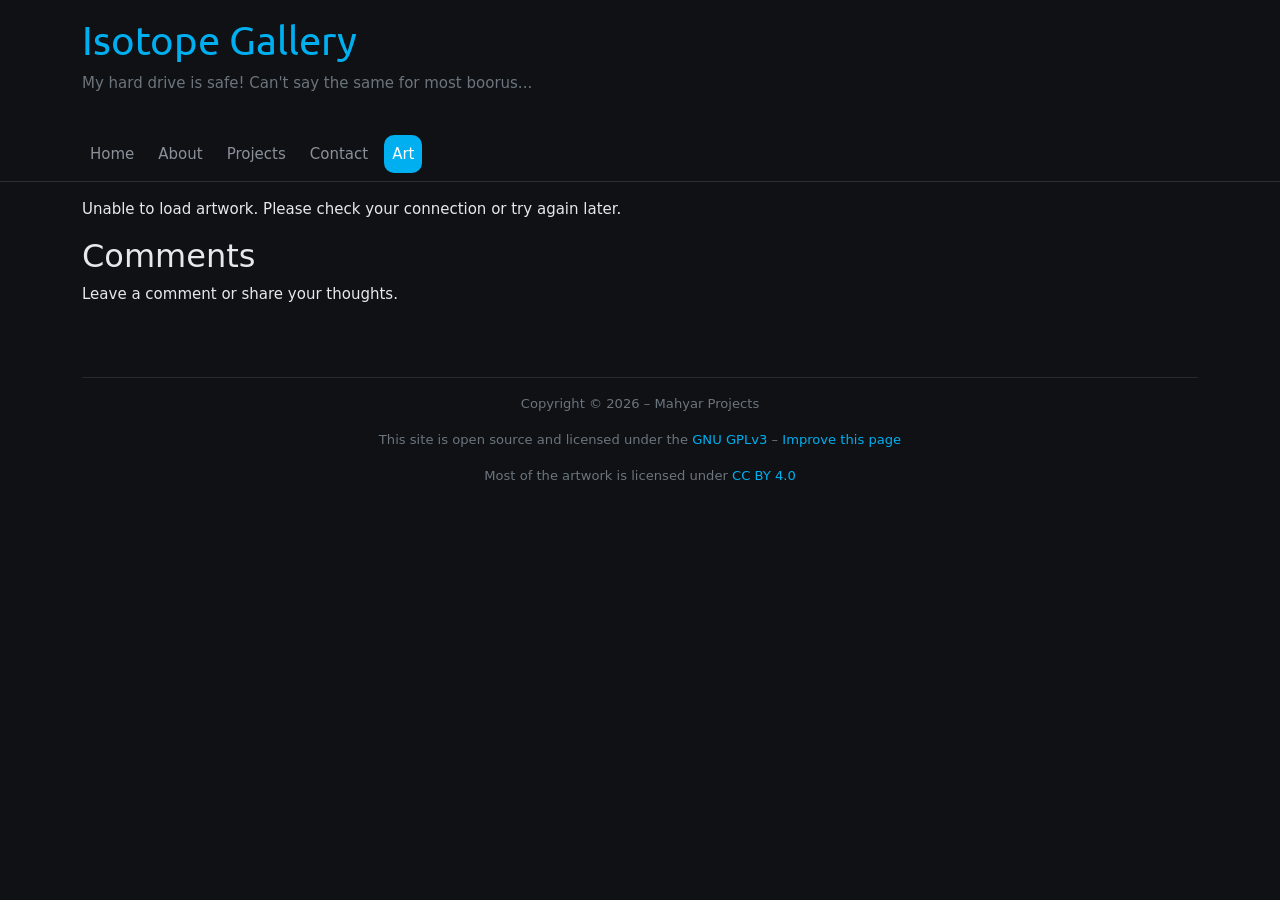
==== index.html @ 869a1be1 "Update index.html" ====
<!doctype html>
<html lang="en">
    <head>
        <meta charset="UTF-8" />
        <meta name="viewport" content="width=device-width,initial-scale=1" />

        <!-- My analytics system! =^.^= -->
        <script data-goatcounter="https://mahyar132.goatcounter.com/count" async src="//gc.zgo.at/count.js"></script>

        <!-- The CSS Mafia -->
        <link rel="stylesheet" href="css/bootstrap.css" />
        <link rel="stylesheet" href="css/custom.css" />
        <link rel="stylesheet" href="css/gallery.css" />

        <title>Art</title>
    </head>

    <body>
        <header class="container py-3">
            <h1 class="Ubuntu logo">Isotope Gallery</h1>
            <!-- Really! -->
            <p class="text-secondary">My hard drive is safe! Can't say the same for most boorus...</p>
        </header>

        <nav class="navbar navbar-expand navbar-dark bg-dark sticky-top border-bottom custom-navbar">
            <div class="container">
                <ul class="navbar-nav nav-pills flex-row flex-nowrap gap-2 overflow-auto">
                    <li class="nav-item">
                        <a class="nav-link" href="https://mahyar132.github.io/">Home</a>
                    </li>
                    <li class="nav-item">
                        <a class="nav-link" href="https://mahyar132.github.io/about/">About</a>
                    </li>
                    <li class="nav-item">
                        <a class="nav-link" href="https://mahyar132.github.io/projects/">Projects</a>
                    </li>
                    <li class="nav-item">
                        <a class="nav-link" href="https://mahyar132.github.io/contact/">Contact</a>
                    </li>
                    <li class="nav-item">
                        <a class="nav-link active" href="https://mahyar132.github.io/art/">Art</a>
                    </li>
                </ul>
            </div>
        </nav>

        <main class="container py-3">
            <p class="status" id="status">Loading images...</p>

            <div class="gallery" id="gallery"></div>

            <!-- Giscus comment section -->
            <section class="comments">
                <h2>Comments</h2>
                <p>Leave a comment or share your thoughts.</p>

                <script
                    src="https://giscus.app/client.js"
                    data-repo="gamma984/Comments"
                    data-repo-id="R_kgDOT1oikw"
                    data-category="Announcements"
                    data-category-id="DIC_kwDOT1oik84DDKwW"
                    data-mapping="pathname"
                    data-strict="0"
                    data-reactions-enabled="1"
                    data-emit-metadata="0"
                    data-input-position="bottom"
                    data-theme="preferred_color_scheme"
                    data-lang="en"
                    crossorigin="anonymous"
                    async
                ></script>
            </section>
        </main>

        <footer class="container text-center py-4 text-secondary small">
            <hr />

            <!-- A little JavaScript trick to keep the copyright year up to date -->
            <p>
                Copyright © 2026 –
                <span id="year"></span>
                <script src="/scripts/footer.js"></script>
                Mahyar Projects
            </p>

            <p>
                This site is open source and licensed under the
                <a href="https://www.gnu.org/licenses/gpl-3.0.html">GNU GPLv3</a> –
                <a href="https://github.com/Mahyar132/art">Improve this page</a><br />
            </p>
            <p>
                Most of the artwork is licensed under
                <a href="https://creativecommons.org/licenses/by/4.0/">CC BY 4.0</a>
            </p>
        </footer>

        <!-- My little image-loading kitty! -->
        <script src="fetch.js"></script>
    </body>
</html>
---- css/custom.css ----
/* Mahyar's simple custom css =^.^= */

:root {
    --bg: #0f1115;
    --text: #e6e8eb;
    --dim: #8b919a;
    --accent: #00aff0;
    --line: #292d35;

    --mono: Consolas, "Courier New", monospace;
    --times: "Times New Roman", Times, serif;

    --font-size: 15px;
    --font-small: 12px;

    --content-width: 1000px;
    --page-padding: 24px;
}

@font-face {
    font-family: "Ubuntu";
    src: url("../font/Ubuntu-Regular.ttf") format("truetype");
    font-weight: 400;
    font-style: normal;
    font-display: swap;
}

.Ubuntu {
    font-family: "Ubuntu", sans-serif;
}

* {
    box-sizing: border-box;
}

body {
    margin: 0;
    background-color: var(--bg);
    color: var(--text);
    font-size: var(--font-size);
    line-height: 1.5;
}

header,
main,
footer {
    max-width: var(--content-width);
    margin-inline: auto;
}

.logo {
    color: var(--accent);
    font-family: "Ubuntu", sans-serif;
}

.tagline {
    color: var(--dim);
}

.custom-border {
    border: 1px solid var(--line);
}

.custom-navbar {
    background-color: var(--bg) !important;
    color: var(--text);
    border-color: var(--line) !important;
}

a:not(.custom-navbar a),
a:not(.custom-navbar a):visited {
    color: var(--accent);
    text-decoration: none;
}

.label {
    color: var(--dim);
    font: 19px var(--times);
}

footer {
    padding: 32px var(--page-padding) 48px;
    color: var(--dim);
    font-size: var(--font-small);
    line-height: 1.5;
}

footer p,
footer a {
    font-size: inherit;
}

@media (max-width: 480px) {
    footer {
        padding-top: 26px;
        padding-bottom: 32px;
    }

    .label {
        font-size: 17px;
    }
}

nav ul::-webkit-scrollbar {
    display: none;
}

nav a {
    display: block;
    border-radius: 10px;
    white-space: nowrap;
}

nav a.active {
    background: var(--accent);
    border-color: var(--accent);
    color: #fff;
}

nav a.active:visited {
    color: #fff;
}

nav ul::-webkit-scrollbar {
    display: none;
}

.nav-pills .nav-link {
    display: block;
    color: var(--dim);
    border-radius: 10px;
    white-space: nowrap;
}

.nav-pills .nav-link:hover {
    color: var(--text);
    background-color: var(--line);
}

.nav-pills .nav-link.active,
.nav-pills .show > .nav-link {
    color: #fff;
    background-color: var(--accent);
    border-color: var(--accent);
}
---- css/gallery.css ----
.gallery {
    display: grid;
    grid-template-columns: repeat(4, minmax(0, 1fr));
    align-items: start;
    gap: 12px;
}

.gallery .item {
    display: block;
    min-width: 0;
    overflow: hidden;
    background: #171a20;
    border-radius: 4px;
}

.gallery .item img {
    display: block;
    width: 100%;
    height: auto;
    transition: opacity 0.15s ease;
}

.gallery .item:hover img {
    opacity: 0.8;
}

@media (max-width: 700px) {
    .gallery {
        grid-template-columns: repeat(3, minmax(0, 1fr));
    }
}

@media (max-width: 480px) {
    .gallery {
        grid-template-columns: repeat(2, minmax(0, 1fr));
        gap: 8px;
    }
}

@media (prefers-reduced-motion: reduce) {
    .gallery .item img {
        transition: none;
    }
}
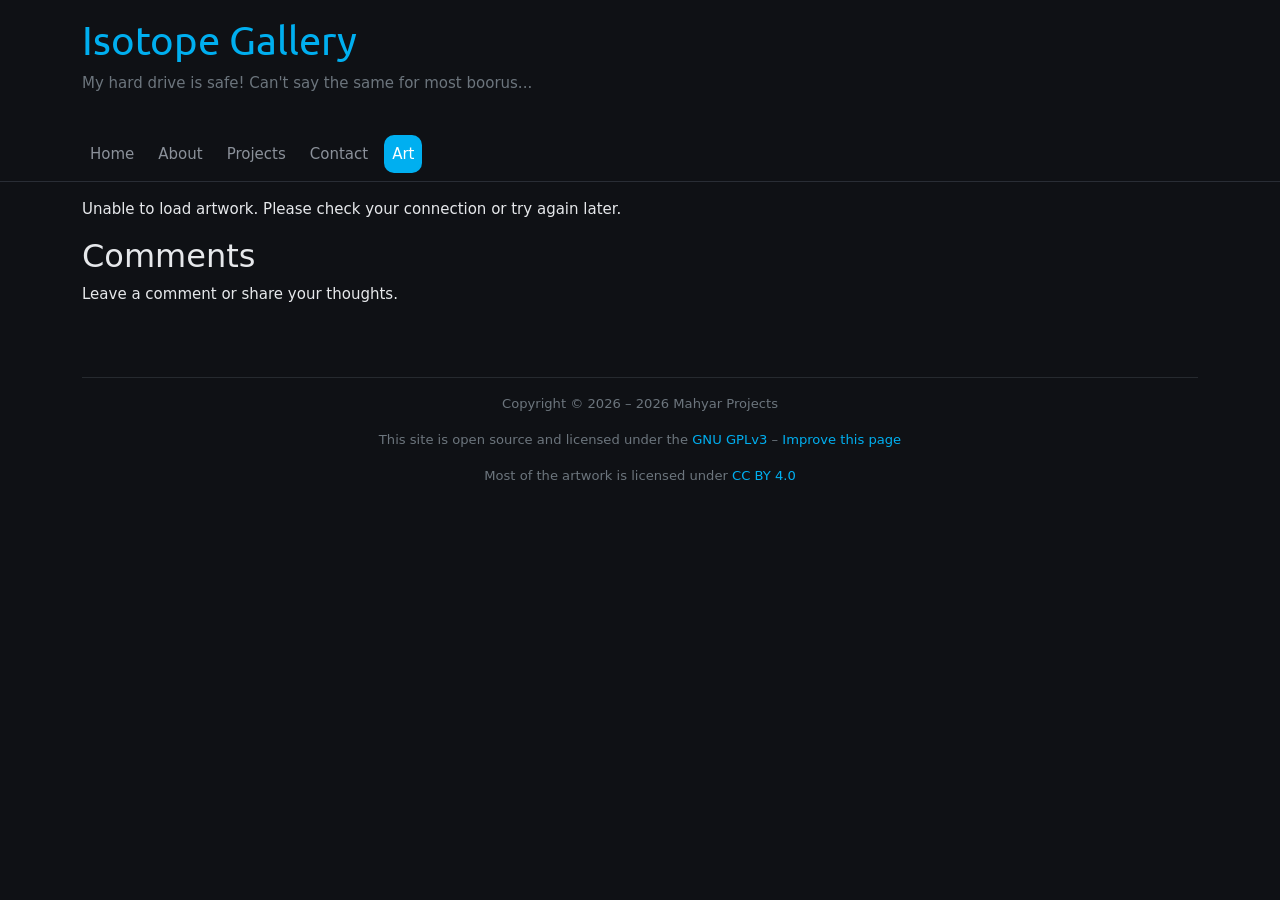
==== commit 1031177f: "Update index.html" ====
--- a/index.html
+++ b/index.html
@@ -80,7 +80,7 @@
             <p>
                 Copyright © 2026 –
                 <span id="year"></span>
-                <script src="/scripts/footer.js"></script>
+                <script src="footer.js"></script>
                 Mahyar Projects
             </p>
 
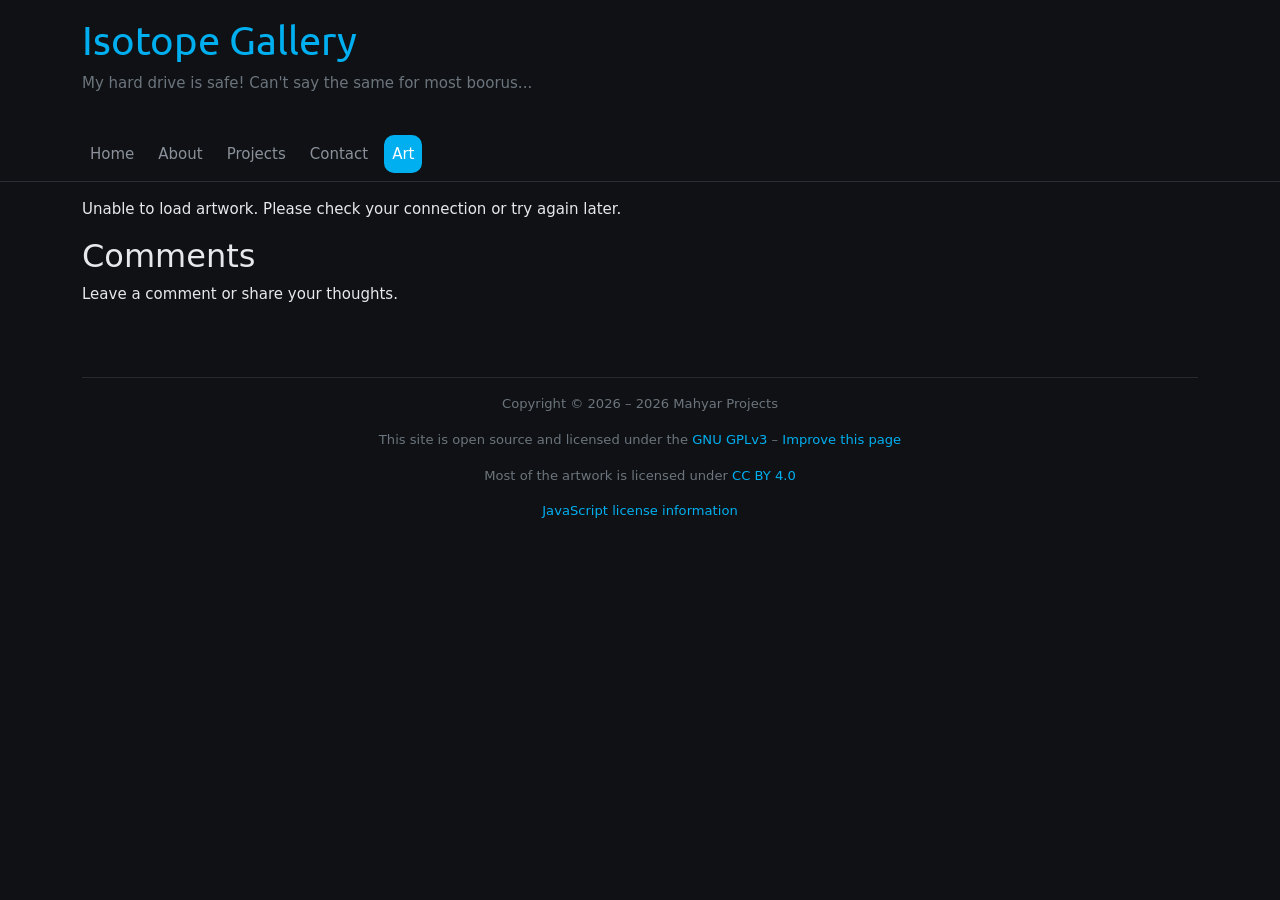
==== commit 45b56c15: "Update index.html" ====
--- a/index.html
+++ b/index.html
@@ -93,6 +93,7 @@
                 Most of the artwork is licensed under
                 <a href="https://creativecommons.org/licenses/by/4.0/">CC BY 4.0</a>
             </p>
+            <a href="javascript.html" rel="jslicense">JavaScript license information</a>
         </footer>
 
         <!-- My little image-loading kitty! -->
--- a/css/custom.css
+++ b/css/custom.css
@@ -1,4 +1,9 @@
-/* Mahyar's simple custom css =^.^= */
+/*
+Mahyar's simple custom css =^.^=
+
+This file is dedicated to the public domain.
+No rights reserved. ❤️
+*/
 
 :root {
     --bg: #0f1115;
--- a/css/gallery.css
+++ b/css/gallery.css
@@ -1,3 +1,8 @@
+/*
+This file is dedicated to the public domain.
+No rights reserved. ❤️
+*/
+
 .gallery {
     display: grid;
     grid-template-columns: repeat(4, minmax(0, 1fr));
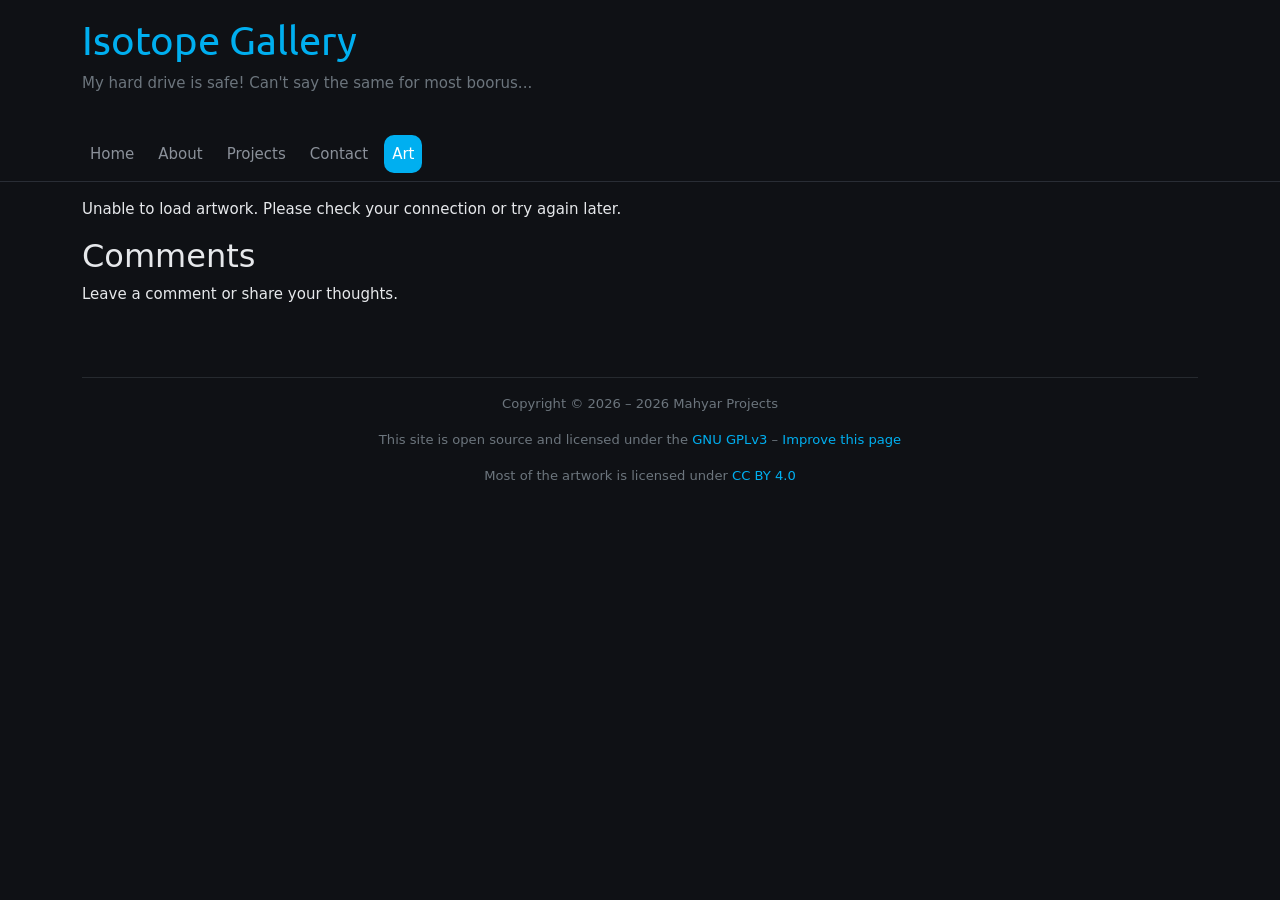
==== commit e001482e: "Update index.html" ====
--- a/index.html
+++ b/index.html
@@ -93,7 +93,7 @@
                 Most of the artwork is licensed under
                 <a href="https://creativecommons.org/licenses/by/4.0/">CC BY 4.0</a>
             </p>
-            <a href="javascript.html" rel="jslicense">JavaScript license information</a>
+            <a href="javascript.html" rel="jslicense"></a>
         </footer>
 
         <!-- My little image-loading kitty! -->
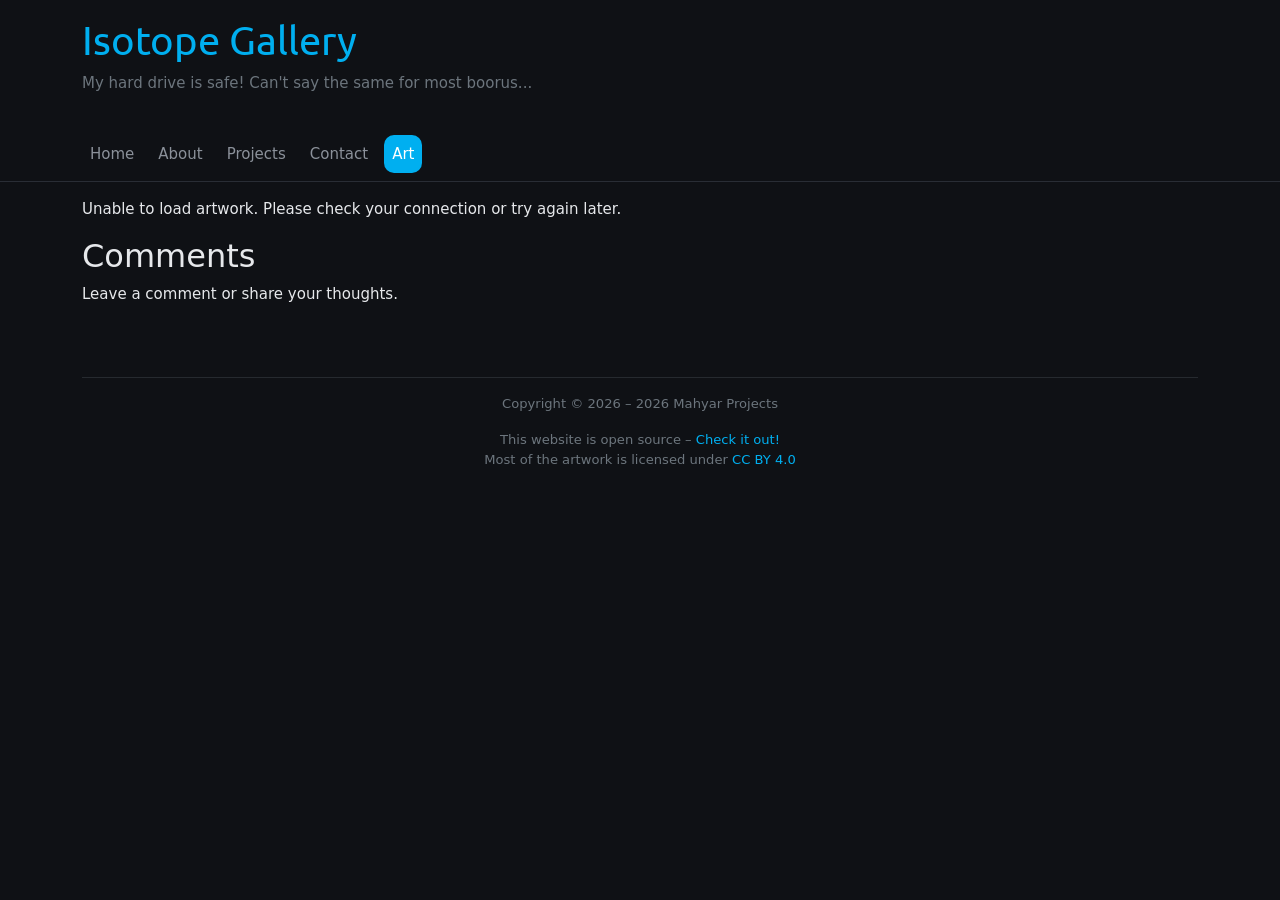
==== commit 76c408a4: "Update index.html" ====
--- a/index.html
+++ b/index.html
@@ -80,23 +80,22 @@
             <p>
                 Copyright © 2026 –
                 <span id="year"></span>
-                <script src="footer.js"></script>
+                <script src="footer.js" defer></script>
                 Mahyar Projects
             </p>
 
             <p>
-                This site is open source and licensed under the
-                <a href="https://www.gnu.org/licenses/gpl-3.0.html">GNU GPLv3</a> –
-                <a href="https://github.com/Mahyar132/art">Improve this page</a><br />
-            </p>
-            <p>
+                This website is open source –
+                <a href="https://github.com/Mahyar132/art">Check it out!</a>
+                <br />
                 Most of the artwork is licensed under
                 <a href="https://creativecommons.org/licenses/by/4.0/">CC BY 4.0</a>
             </p>
+
             <a href="javascript.html" rel="jslicense"></a>
         </footer>
 
         <!-- My little image-loading kitty! -->
-        <script src="fetch.js"></script>
+        <script src="fetch.js" defer></script>
     </body>
 </html>
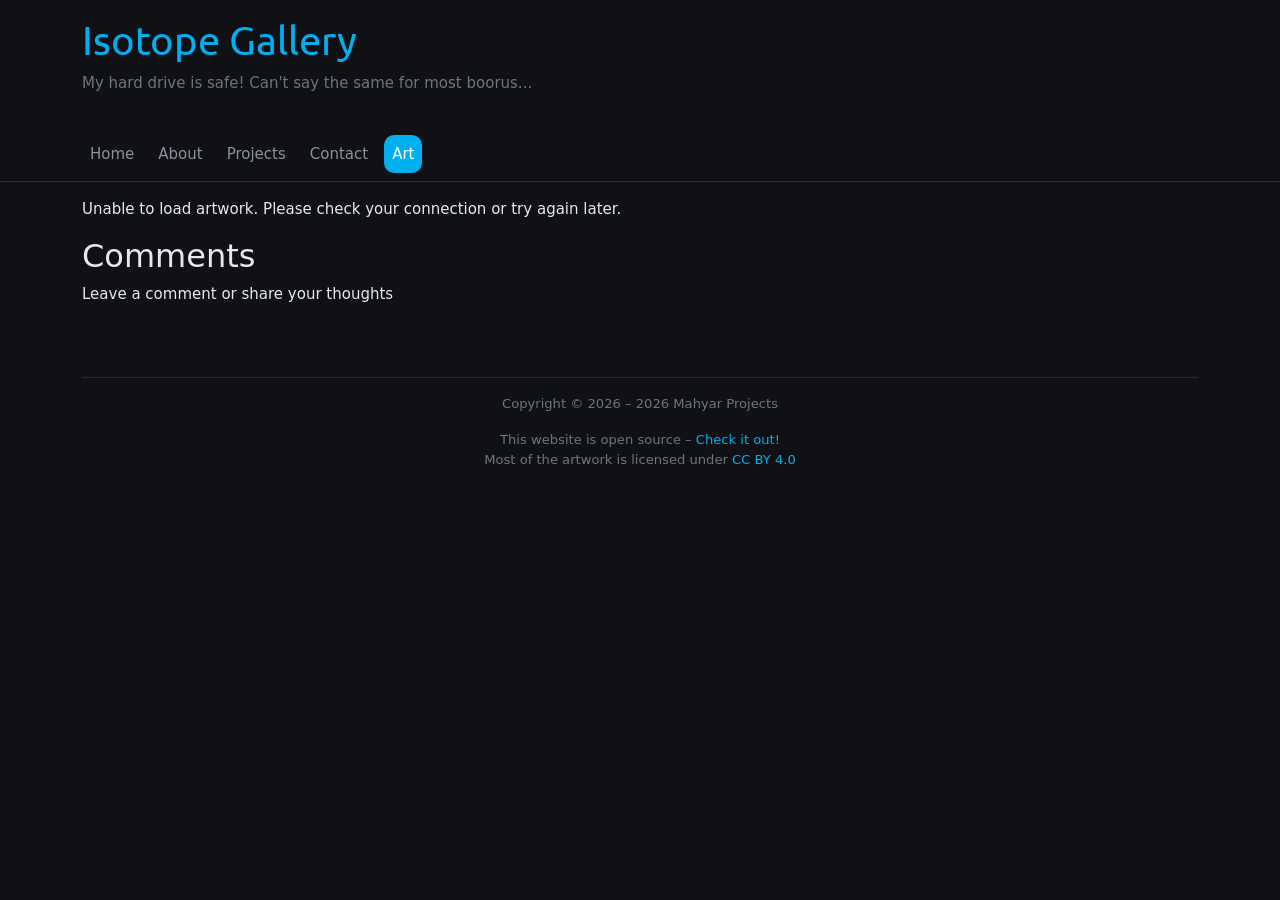
==== commit 95bc324f: "Update index.html" ====
--- a/index.html
+++ b/index.html
@@ -52,14 +52,14 @@
             <!-- Giscus comment section -->
             <section class="comments">
                 <h2>Comments</h2>
-                <p>Leave a comment or share your thoughts.</p>
+                <p>Leave a comment or share your thoughts</p>
 
                 <script
                     src="https://giscus.app/client.js"
-                    data-repo="gamma984/Comments"
-                    data-repo-id="R_kgDOT1oikw"
+                    data-repo="Mahyar132/Comments"
+                    data-repo-id="R_kgDOVsH67Q"
                     data-category="Announcements"
-                    data-category-id="DIC_kwDOT1oik84DDKwW"
+                    data-category-id="DIC_kwDOVsH67c4DK-xJ"
                     data-mapping="pathname"
                     data-strict="0"
                     data-reactions-enabled="1"
@@ -96,6 +96,6 @@
         </footer>
 
         <!-- My little image-loading kitty! -->
-        <script src="fetch.js" defer></script>
+        <script src="fetch.js"></script>
     </body>
 </html>
--- a/css/custom.css
+++ b/css/custom.css
@@ -148,3 +148,7 @@
     background-color: var(--accent);
     border-color: var(--accent);
 }
+
+.text-info {
+    color: #00aff0 !important;
+}
